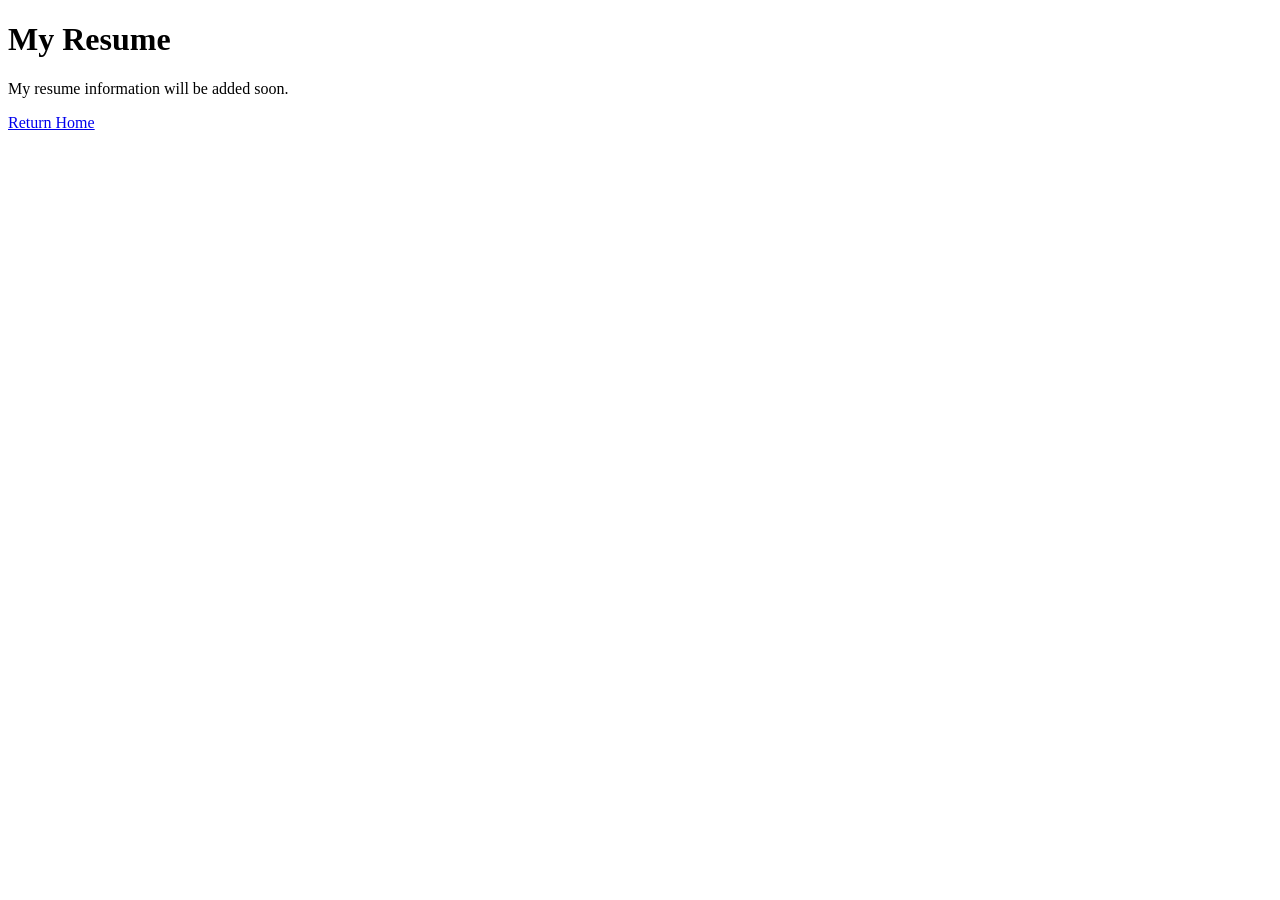
==== resume.htm @ 6330e072 "Add files via upload" ====
<!DOCTYPE html>

<html>

<head>
    <title>My Resume</title>
</head>

<body>

    <h1>My Resume</h1>

    <p>My resume information will be added soon.</p>

    <a href="index.htm">Return Home</a>

</body>

</html>
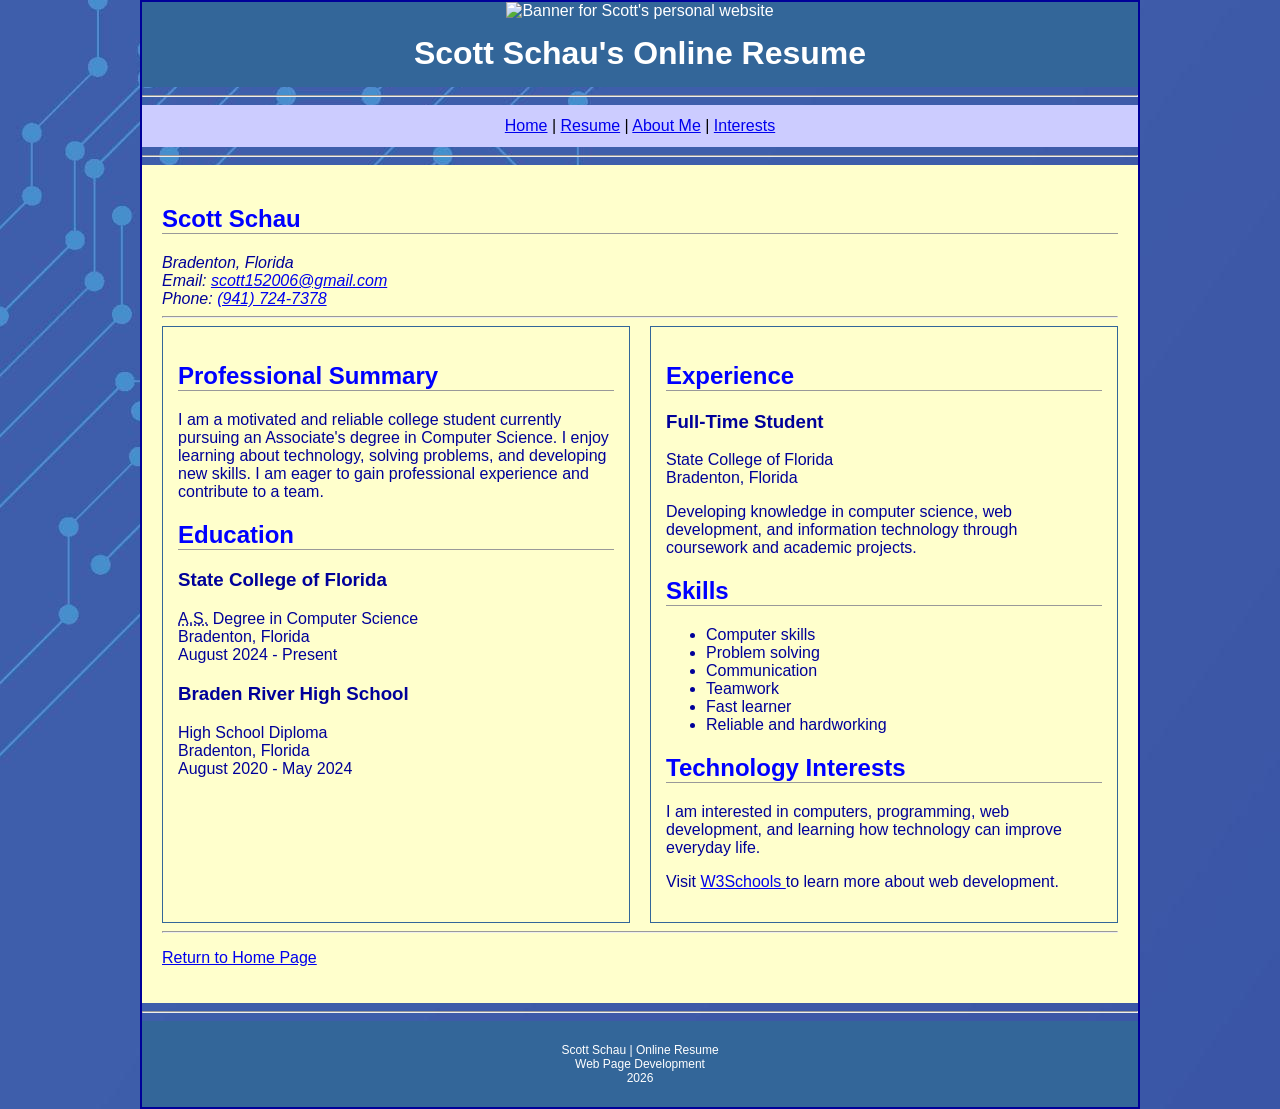
==== commit b1c35482: "Add files via upload" ====
--- a/resume.htm
+++ b/resume.htm
@@ -1,19 +1,258 @@
+
 <!DOCTYPE html>
-
-<html>
+<html lang="en">
 
 <head>
-    <title>My Resume</title>
+    <meta charset="UTF-8">
+    <meta name="author" content="Scott Schau">
+    <meta name="description" content="The online resume of Scott Schau, a computer science student at State College of Florida.">
+    <meta name="viewport" content="width=device-width, initial-scale=1.0">
+
+    <title>Scott Schau - Online Resume</title>
+
+    <style>
+        body {
+            max-width: 1000px;
+            margin: auto;
+            font-family: Arial, Helvetica, sans-serif;
+            background-color: lightgray;
+            background-image: url('images/background.jpg');
+        }
+
+        #wrapper {
+            border: 2px solid #009;
+        }
+
+        header {
+            color: white;
+            background-color: #369;
+            text-align: center;
+        }
+
+        header h1 {
+            margin: 0;
+            padding: 15px;
+        }
+
+        .banner {
+            width: 100%;
+            max-height: 250px;
+            object-fit: cover;
+        }
+
+        nav {
+            text-align: center;
+            padding: 12px;
+            background-color: #CCF;
+        }
+
+        main {
+            color: #009;
+            background-color: #FFC;
+            padding: 20px;
+        }
+
+        h2 {
+            color: blue;
+            border-bottom: 1px solid #999;
+        }
+
+        .resume-columns {
+            display: flex;
+            gap: 20px;
+        }
+
+        .column {
+            flex: 1;
+            border: 1px solid #369;
+            padding: 15px;
+            min-width: 0;
+        }
+
+        footer {
+            color: white;
+            background-color: #369;
+            font-size: 12px;
+            text-align: center;
+            padding: 10px;
+        }
+
+        img {
+            max-width: 100%;
+            height: auto;
+        }
+
+        @media (max-width: 600px) {
+            .resume-columns {
+                flex-direction: column;
+            }
+        }
+    </style>
+
 </head>
 
 <body>
 
-    <h1>My Resume</h1>
-
-    <p>My resume information will be added soon.</p>
-
-    <a href="index.htm">Return Home</a>
+<div id="wrapper">
+
+<!-- Header -->
+<header>
+
+    <img src="images/banner.jpg"
+         alt="Banner for Scott's personal website"
+         class="banner">
+
+    <h1>Scott Schau's Online Resume</h1>
+
+</header>
+
+<hr>
+
+<!-- Navigation -->
+<nav>
+
+    <a href="index.htm">Home</a> |
+    <a href="resume.htm">Resume</a> |
+    <a href="index.htm#about">About Me</a> |
+    <a href="index.htm#interests">Interests</a>
+
+</nav>
+
+<hr>
+
+<!-- Main Content -->
+<main>
+
+    <h2>Scott Schau</h2>
+
+    <address>
+        Bradenton, Florida<br>
+        Email:
+        <a href="mailto:scott152006@gmail.com">
+            scott152006@gmail.com
+        </a><br>
+
+        Phone:
+        <a href="tel:19417247378">
+            (941) 724-7378
+        </a>
+    </address>
+
+    <hr>
+
+    <div class="resume-columns">
+
+        <!-- Left Column -->
+        <div class="column">
+
+            <h2>Professional Summary</h2>
+
+            <p>
+                I am a motivated and reliable college
+                student currently pursuing an
+                Associate's degree in Computer Science.
+                I enjoy learning about technology,
+                solving problems, and developing new
+                skills. I am eager to gain professional
+                experience and contribute to a team.
+            </p>
+
+            <h2>Education</h2>
+
+            <h3>State College of Florida</h3>
+
+            <p>
+                <abbr title="Associate of Science">A.S.</abbr>
+                Degree in Computer Science<br>
+                Bradenton, Florida<br>
+                August 2024 - Present
+            </p>
+
+            <h3>Braden River High School</h3>
+
+            <p>
+                High School Diploma<br>
+                Bradenton, Florida<br>
+                August 2020 - May 2024
+            </p>
+
+        </div>
+
+        <!-- Right Column -->
+        <div class="column">
+
+            <h2>Experience</h2>
+
+            <h3>Full-Time Student</h3>
+
+            <p>
+                State College of Florida<br>
+                Bradenton, Florida
+            </p>
+
+            <p>
+                Developing knowledge in computer
+                science, web development, and
+                information technology through
+                coursework and academic projects.
+            </p>
+
+            <h2>Skills</h2>
+
+            <ul>
+                <li>Computer skills</li>
+                <li>Problem solving</li>
+                <li>Communication</li>
+                <li>Teamwork</li>
+                <li>Fast learner</li>
+                <li>Reliable and hardworking</li>
+            </ul>
+
+            <h2>Technology Interests</h2>
+
+            <p>
+                I am interested in computers,
+                programming, web development,
+                and learning how technology
+                can improve everyday life.
+            </p>
+
+            <p>
+                Visit
+                <a href="https://www.w3schools.com">
+                    W3Schools
+                </a>
+                to learn more about web development.
+            </p>
+
+        </div>
+
+    </div>
+
+    <hr>
+
+    <p>
+        <a href="index.htm">
+            Return to Home Page
+        </a>
+    </p>
+
+</main>
+
+<hr>
+
+<!-- Footer -->
+<footer>
+
+    <p>
+        Scott Schau | Online Resume<br>
+        Web Page Development<br>
+        2026
+    </p>
+
+</footer>
+
+</div>
 
 </body>
-
 </html>
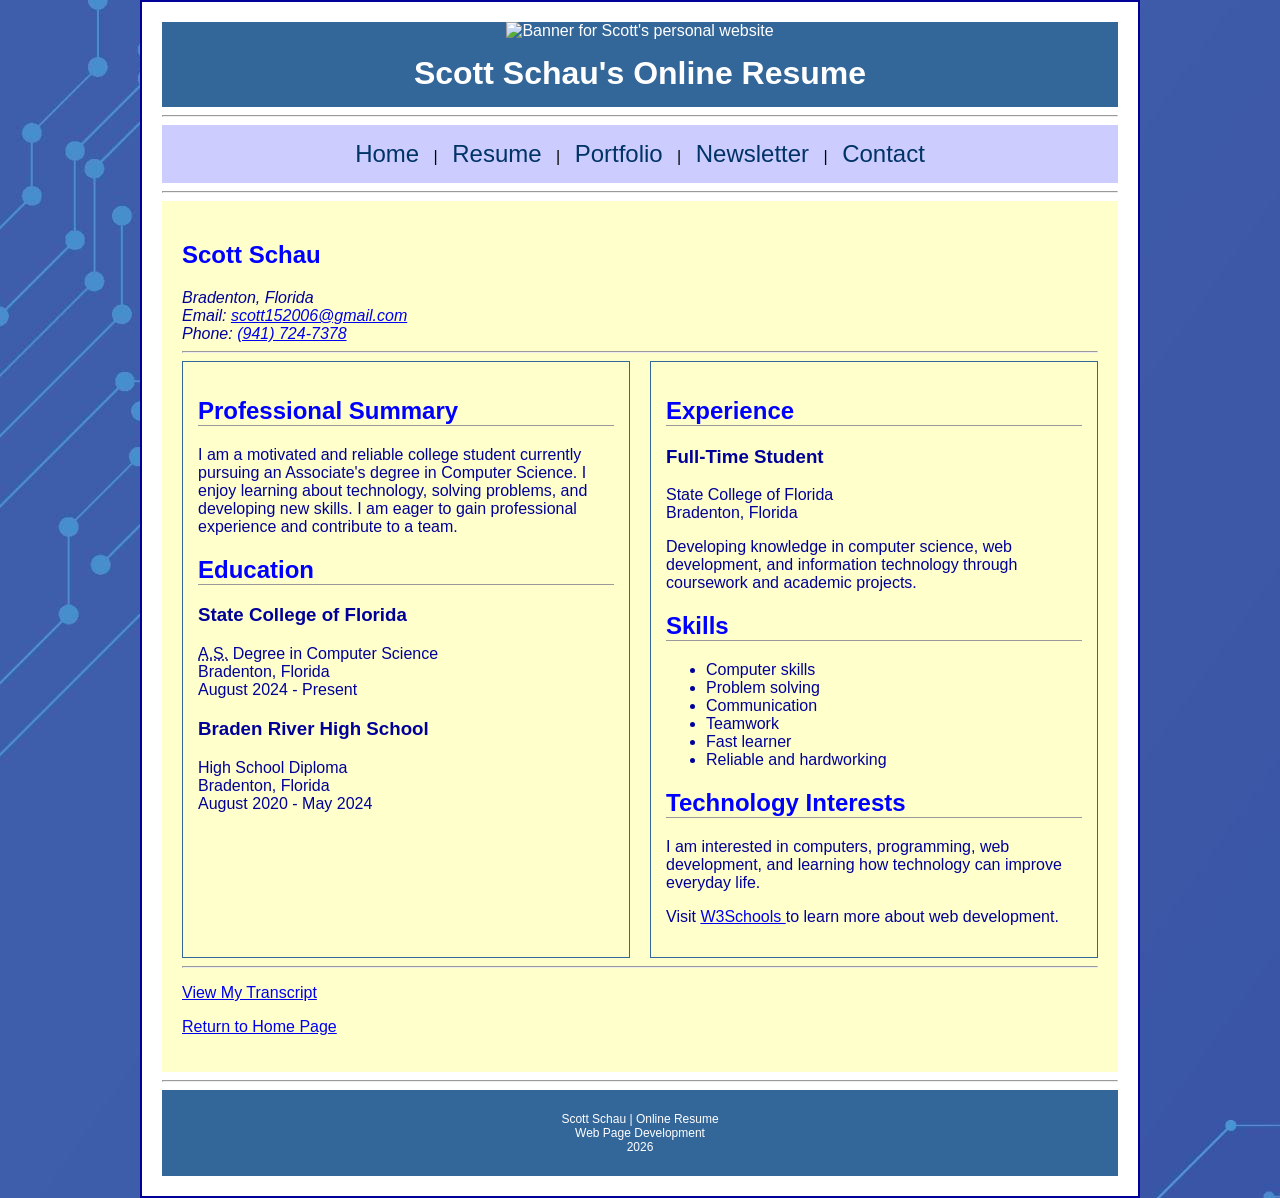
==== commit 22acbd13: "Add files via upload" ====
--- a/resume.htm
+++ b/resume.htm
@@ -1,4 +1,3 @@
-
 <!DOCTYPE html>
 <html lang="en">
 
@@ -10,85 +9,7 @@
 
     <title>Scott Schau - Online Resume</title>
 
-    <style>
-        body {
-            max-width: 1000px;
-            margin: auto;
-            font-family: Arial, Helvetica, sans-serif;
-            background-color: lightgray;
-            background-image: url('images/background.jpg');
-        }
-
-        #wrapper {
-            border: 2px solid #009;
-        }
-
-        header {
-            color: white;
-            background-color: #369;
-            text-align: center;
-        }
-
-        header h1 {
-            margin: 0;
-            padding: 15px;
-        }
-
-        .banner {
-            width: 100%;
-            max-height: 250px;
-            object-fit: cover;
-        }
-
-        nav {
-            text-align: center;
-            padding: 12px;
-            background-color: #CCF;
-        }
-
-        main {
-            color: #009;
-            background-color: #FFC;
-            padding: 20px;
-        }
-
-        h2 {
-            color: blue;
-            border-bottom: 1px solid #999;
-        }
-
-        .resume-columns {
-            display: flex;
-            gap: 20px;
-        }
-
-        .column {
-            flex: 1;
-            border: 1px solid #369;
-            padding: 15px;
-            min-width: 0;
-        }
-
-        footer {
-            color: white;
-            background-color: #369;
-            font-size: 12px;
-            text-align: center;
-            padding: 10px;
-        }
-
-        img {
-            max-width: 100%;
-            height: auto;
-        }
-
-        @media (max-width: 600px) {
-            .resume-columns {
-                flex-direction: column;
-            }
-        }
-    </style>
-
+    <link rel="stylesheet" href="styles.css">
 </head>
 
 <body>
@@ -113,8 +34,9 @@
 
     <a href="index.htm">Home</a> |
     <a href="resume.htm">Resume</a> |
-    <a href="index.htm#about">About Me</a> |
-    <a href="index.htm#interests">Interests</a>
+    <a href="portfolio.htm">Portfolio</a> |
+    <a href="newsletter.htm">Newsletter</a> |
+    <a href="contact.htm">Contact</a>
 
 </nav>
 
@@ -127,6 +49,7 @@
 
     <address>
         Bradenton, Florida<br>
+
         Email:
         <a href="mailto:scott152006@gmail.com">
             scott152006@gmail.com
@@ -231,10 +154,13 @@
 
     <hr>
 
+    <!-- Transcript Link -->
     <p>
-        <a href="index.htm">
-            Return to Home Page
-        </a>
+        <a href="transcript.htm">View My Transcript</a>
+    </p>
+
+    <p>
+        <a href="index.htm">Return to Home Page</a>
     </p>
 
 </main>
@@ -255,4 +181,5 @@
 </div>
 
 </body>
+
 </html>
--- a/styles.css
+++ b/styles.css
@@ -0,0 +1,126 @@
+body {
+    width: 1000px;
+    margin: auto;
+    font-family: Arial, Helvetica, sans-serif;
+    background-color: lightgray;
+    background-image: url("images/background.jpg");
+}
+
+#wrapper {
+    background-color: white;
+    padding: 20px;
+    border: 2px solid #009;
+}
+
+/* Header */
+header {
+    color: white;
+    background-color: #369;
+    text-align: center;
+}
+
+header h1 {
+    margin: 0;
+    padding: 15px;
+}
+
+.banner {
+    width: 100%;
+    max-height: 250px;
+    object-fit: cover;
+}
+
+/* Navigation */
+nav {
+    text-align: center;
+    padding: 15px;
+    background-color: #CCF;
+}
+
+nav a {
+    font-size: 1.5em;
+    text-decoration: none;
+    color: #036;
+    padding: 5px 10px;
+}
+
+nav a:hover {
+    color: white;
+    background-color: #369;
+}
+
+/* Main Content */
+main {
+    color: #009;
+    background-color: #FFC;
+    padding: 20px;
+}
+
+h1 {
+    color: white;
+    text-align: center;
+}
+
+h2 {
+    color: blue;
+}
+
+img {
+    max-width: 100%;
+    height: auto;
+}
+
+/* Home Page Styles */
+#about {
+    text-align: center;
+}
+
+.important {
+    color: #C00;
+    font-weight: bold;
+}
+
+.small-text {
+    font-size: 14px;
+}
+
+.technology {
+    color: blue;
+}
+
+/* Resume Styles */
+.resume-columns {
+    display: flex;
+    gap: 20px;
+}
+
+.column {
+    flex: 1;
+    border: 1px solid #369;
+    padding: 15px;
+    min-width: 0;
+}
+
+.resume-columns h2 {
+    border-bottom: 1px solid #999;
+}
+
+/* Footer */
+footer {
+    color: white;
+    background-color: #369;
+    font-size: 12px;
+    text-align: center;
+    padding: 10px;
+}
+
+/* Mobile Layout */
+@media (max-width: 600px) {
+    body {
+        width: 100%;
+    }
+
+    .resume-columns {
+        flex-direction: column;
+    }
+}
